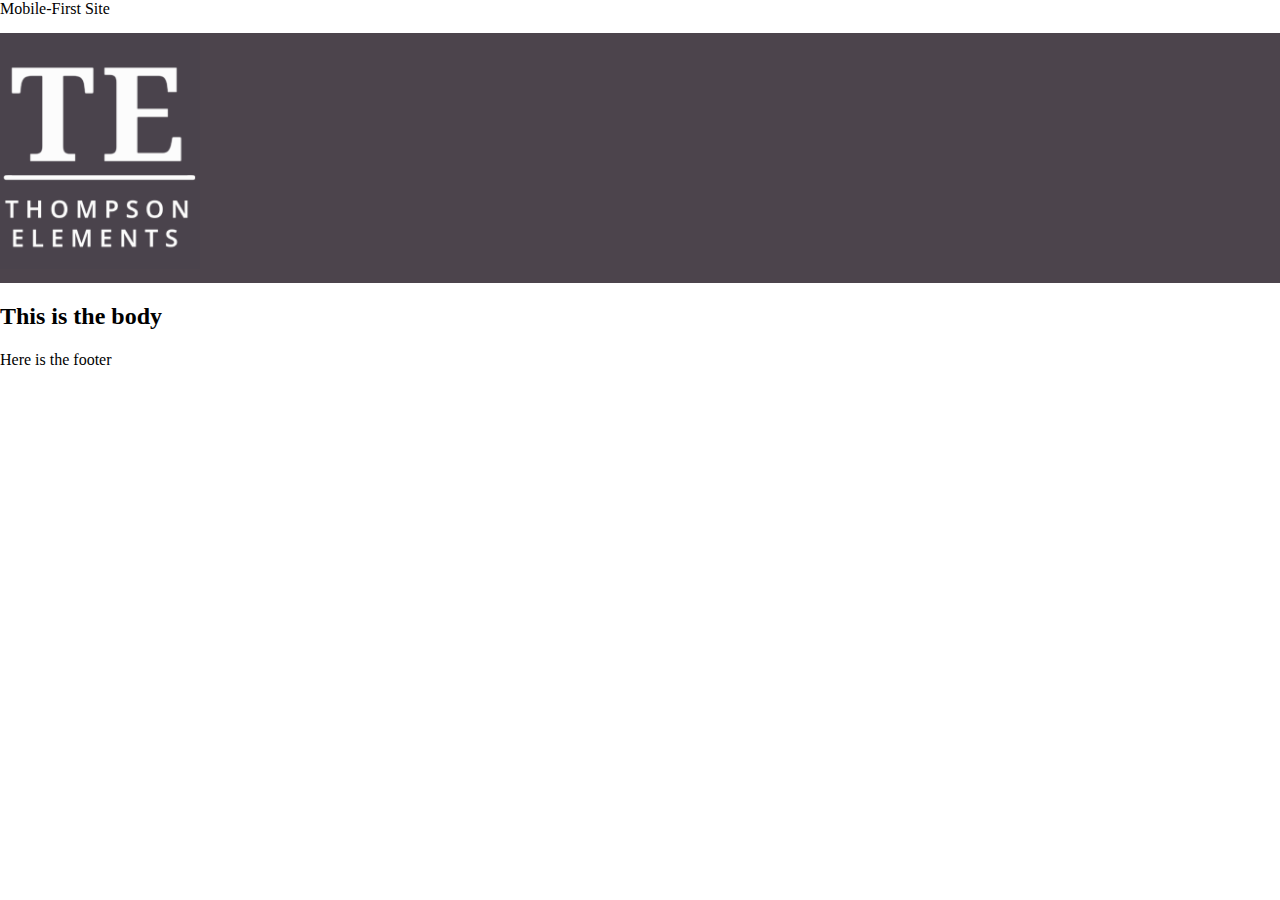
==== MOBILEFIRST.html @ a7daefba "Added mobile-first test site." ====
<!DOCTYPE html>
<head>
  <tittle>Mobile-First Site</tittle>
  <meta name="veiwport" content="width=device-width, initial-sclae=1.0">
  <link rel="stylesheet" href="Normalize.css">
  <link rel="stylesheet" href="MOBILEFIRSTStyle.css">
</head>

<header class="header">
  <div id="headerLogo">
    <img src="logoBannerCropped.png" width="200px">
  </div>
</header>

<body><h2>This is the body</h2></body>
<footer><p>Here is the footer<p></footer>
---- MOBILEFIRSTStyle.css ----
.header {
  width:100%;
  height:250px;
  background-color: #4C444C;
}

#headerLogo {
  width:300px;
  margin-top:15px;
}
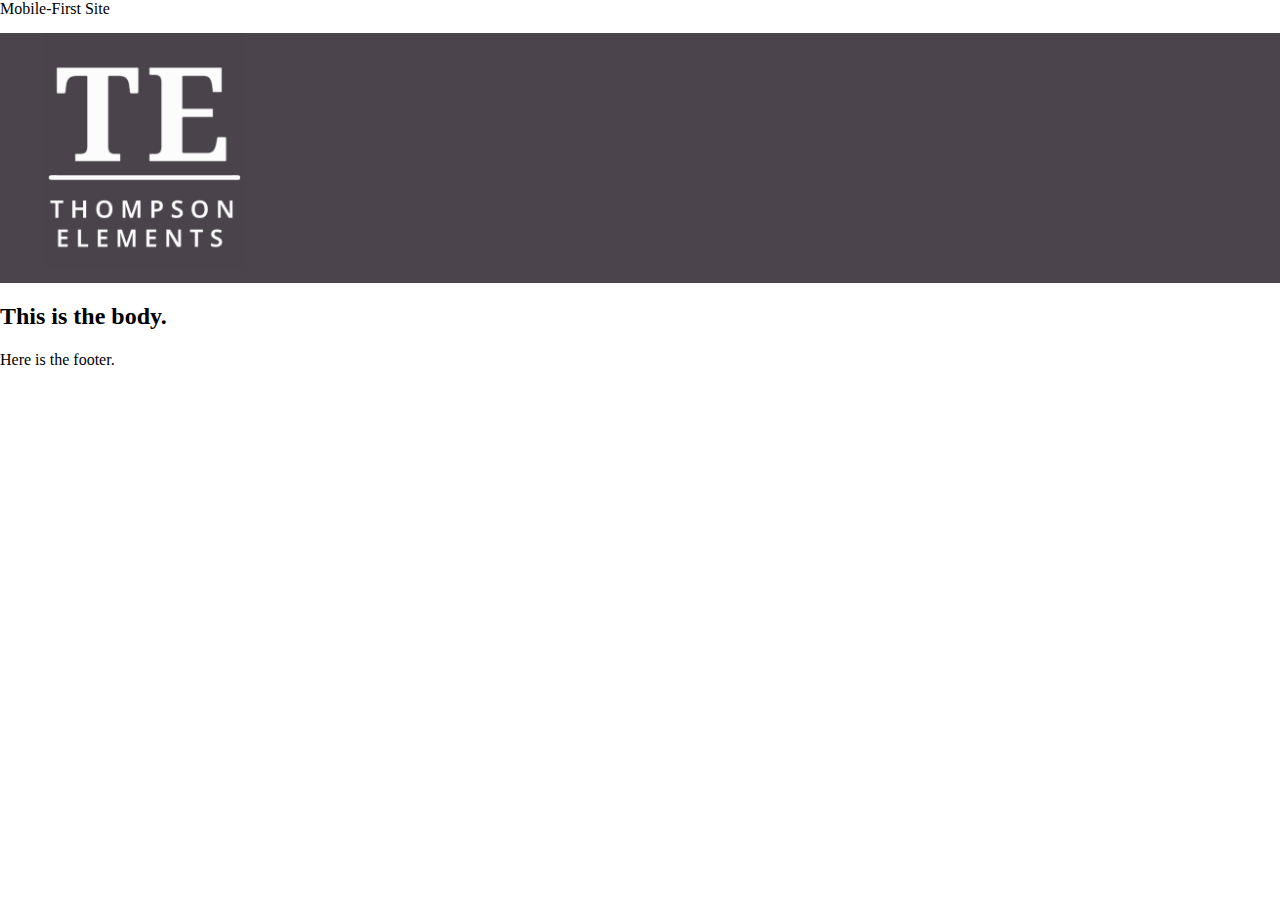
==== commit b8ffc6e4: "Update plain text on honme screen" ====
--- a/MOBILEFIRST.html
+++ b/MOBILEFIRST.html
@@ -12,5 +12,5 @@
   </div>
 </header>
 
-<body><h2>This is the body</h2></body>
-<footer><p>Here is the footer<p></footer>
+<body><h2>This is the body.</h2></body>
+<footer><p>Here is the footer.<p></footer>
--- a/MOBILEFIRSTStyle.css
+++ b/MOBILEFIRSTStyle.css
@@ -7,4 +7,5 @@
 #headerLogo {
   width:300px;
   margin-top:15px;
+  margin-left:45px;
 }
